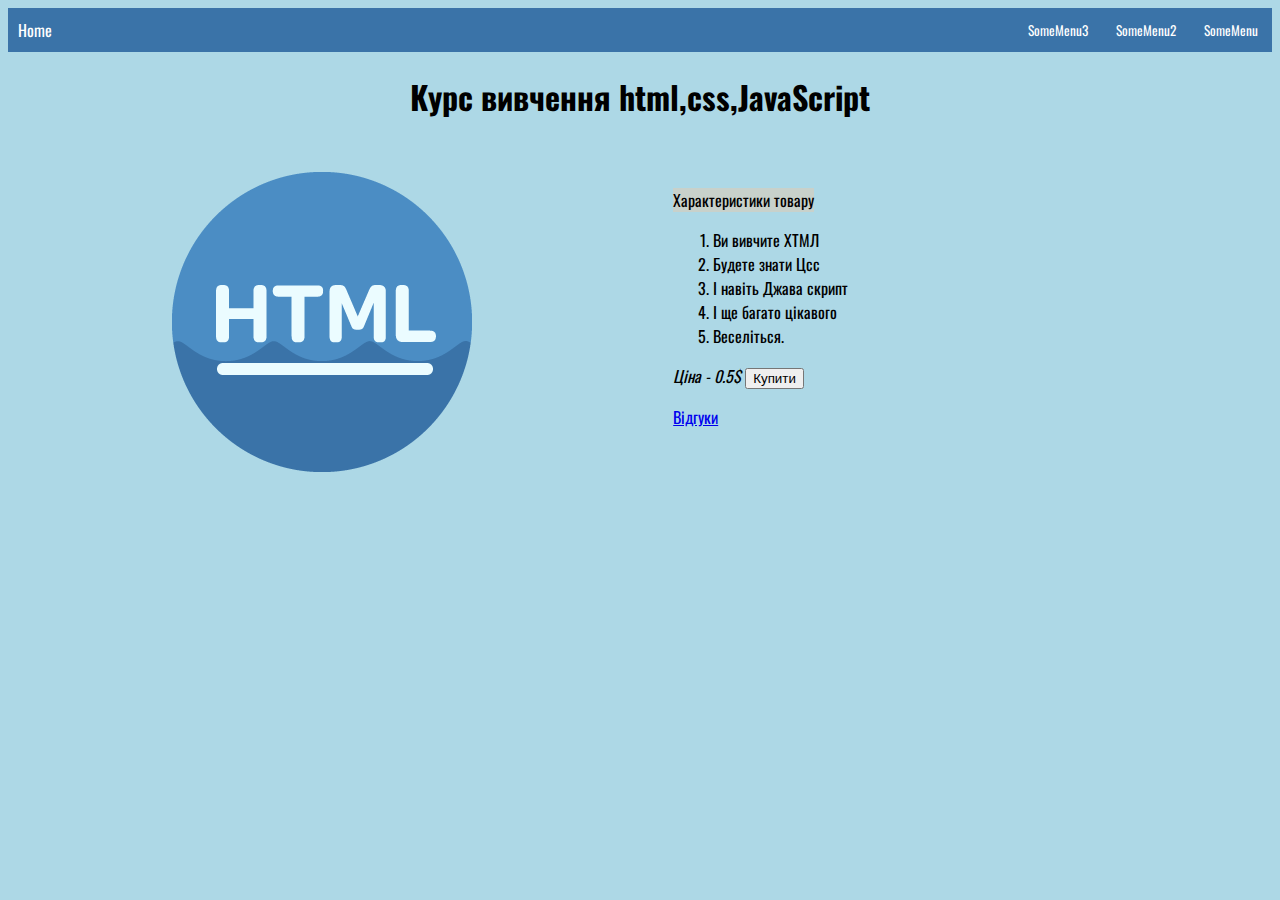
==== index.html @ 63e9be97 "create menu and favicon" ====
<html>
    <head><title>Shop</title>
        <meta charset="utf-8">
        <link rel="stylesheet" type="text/css" href="./static/style/style.css">
        <link href="https://fonts.googleapis.com/css?family=Oswald" rel="stylesheet">
        <link rel="apple-touch-icon" sizes="180x180" href="static/images/favico/apple-touch-icon.png">
        <link rel="icon" type="image/png" sizes="32x32" href="static/images/favico/favicon-32x32.png">
        <link rel="icon" type="image/png" sizes="16x16" href="static/images/favico/favicon-16x16.png">
        <link rel="manifest" href="static/images/favico/site.webmanifest">
        <link rel="mask-icon" href="static/images/favico/safari-pinned-tab.svg" color="#5bbad5">
        <meta name="msapplication-TileColor" content="#da532c">
        <meta name="theme-color" content="#ffffff">
        
    </head>
    <body>
        <div class="main-menu">
                <a href="#home">Home</a>
            <div class="dropdown">
                <button class="dropdown-btn">SomeMenu</button>
                    <div class="dropdown-content">
                        <a href="#menu1">menu1</a>
                        <a href="#menu2">menu2</a>
                        <a href="#menu3">menu3</a>
                    </div>                    
            </div>
            <div class="dropdown">
                    <button class="dropdown-btn">SomeMenu2</button>
                        <div class="dropdown-content">
                            <a href="#menu1">menu1</a>
                            <a href="#menu2">menu2</a>
                            <a href="#menu3">menu3</a>
                        </div>                        
                </div>
                <div class="dropdown">
                        <button class="dropdown-btn">SomeMenu3</button>
                            <div class="dropdown-content">
                                <a href="#menu1">menu1</a>
                                <a href="#menu2">menu2</a>
                                <a href="#menu3">menu3</a>
                            </div>                        
                    </div>
        </div>
        

        <div class="product-name">
            <h1>Курс вивчення html,css,JavaScript</h1>
        </div>
        <div class="row">
            <div class="column-img">
                <div class="column-img-wrapper">
                    <img src="static/images/htmlcourse.png">
                </div>
            </div>
            <div class="column">
                <p><span>Характеристики товару</span></p>
                <ol>
                    <li>Ви вивчите ХТМЛ</li>
                    <li>Будете знати Цсс</li>
                    <li>І навіть Джава скрипт</li>
                    <li>І ще багато цікавого</li>
                    <li>Веселіться.</li>
                    
                </ol>
                <p><em>Ціна - 0.5$</em>
                <button onclick="alert('Вітаю, ви купили товар (ні)')">Купити</button></p>
                <p><a href="reviews.html">Відгуки</a></p>
            </div>
        </div>
        
    </body>
</html>
---- static/style/style.css ----
@media screen{
    BODY {
        font-family: 'Oswald', sans-serif;
        background-color: lightblue;
        
        }
        H1,H2,{
            color: #101311;
        }
        span{
            background-color: #c8d1cb
        }
}
.main-menu{
    overflow: hidden;
    background-color: #3a73a8;
    font-family: 'Oswald', sans-serif;
    
       
}
.main-menu a{
    float: left;
    text-decoration: none;
    text-align: center;
    padding: 10px 10px;
    text-decoration: none;
    font-family: 'Oswald', sans-serif;
    color: white;
    
}
.dropdown-btn{
    background-color: #3a73a8;
    color: white;
    border: none;
}
.dropdown{
    float:right;
    overflow: hidden;
}
.dropdown .dropdown-btn{
    border: none;
    outline: none;
    color: white;
    padding: 12px 14px;
    font-family: 'Oswald', sans-serif;
}
.dropdown-content{
    display: none;
    position: absolute;
    background-color:#4b8dc4;
    box-shadow: 0px 8px 16px 0px rgba(0,0,0,0.2);
    z-index: 1;
}
.dropdown-content a{
    float: none;
    color: white;
    padding: 10px 10px;
    text-decoration: none;
    display: block;
    text-align: left;
    width: 65px;
    
}
.dropdown-content a:hover{
    background-color: rgb(120, 186, 240);
}
.dropdown:hover .dropdown-content{
    display: block;
}
.main-menu::after{
    content: "";
    display: table;
    clear: both;
}


.column {
    float: right;
    width: 45%;
    padding: 30px;

}

.column-img{
    width: 45%;
    float: left;
    padding: 30px;
}
.column-img-wrapper{
    text-align: center;
}
.product-name{
    text-align: center;
}

.row:after {
    content: "";
    display: table;
    clear: both;
}
.round {
    border-radius: 100px; 
    border: 3px solid rgb(109, 109, 109); 
    box-shadow: 0 0 7px rgb(194, 194, 194); 
   }


@media (max-width: 600px) {
    .column {
        width: 100%;
    }
@media print {    
    BODY {
        font-family: 'Oswald', sans-serif;
        
        }
        H1,H2,P{
            color: #101311;
        }
    }
}
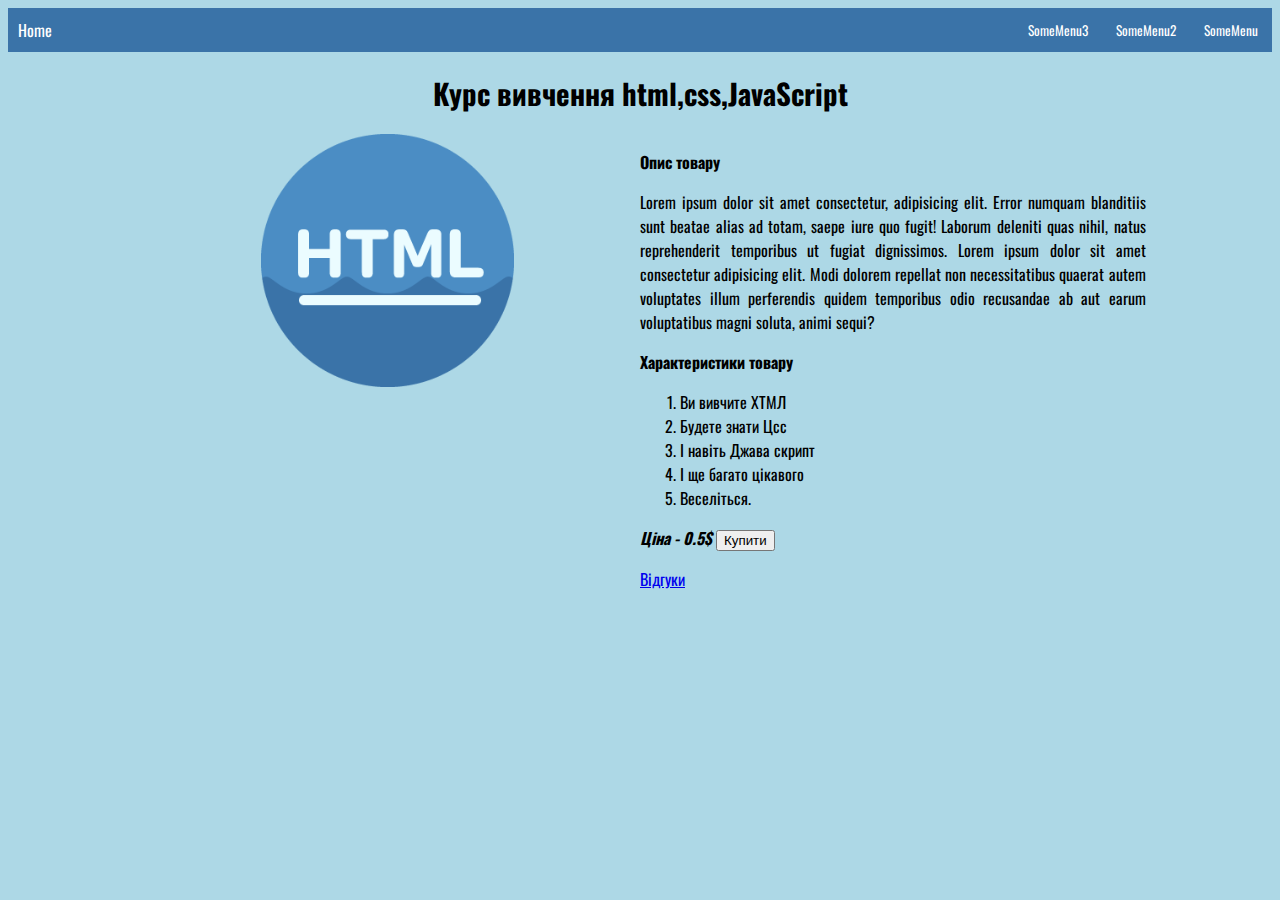
==== commit 3de92368: "change style" ====
--- a/index.html
+++ b/index.html
@@ -41,31 +41,31 @@
                     </div>
         </div>
         
-
-        <div class="product-name">
-            <h1>Курс вивчення html,css,JavaScript</h1>
+        <div class="wrapper">
+            <div class="product-name">
+                    Курс вивчення html,css,JavaScript
+            </div>
+                <div class="column-img">
+                    <div class="column-img-wrapper">
+                            <img src="static/images/htmlcourse.png">
+                    </div>
+                </div>
+                <div class="column">
+                        <p><span>Опис товару</span></p>
+                        <p>Lorem ipsum dolor sit amet consectetur, adipisicing elit. Error numquam blanditiis sunt beatae alias ad totam, saepe iure quo fugit! Laborum deleniti quas nihil, natus reprehenderit temporibus ut fugiat dignissimos. Lorem ipsum dolor sit amet consectetur adipisicing elit. Modi dolorem repellat non necessitatibus quaerat autem voluptates illum perferendis quidem temporibus odio recusandae ab aut earum voluptatibus magni soluta, animi sequi?</p>
+                    <p><span>Характеристики товару</span></p>
+                    <ol>
+                        <li>Ви вивчите ХТМЛ</li>
+                        <li>Будете знати Цсс</li>
+                        <li>І навіть Джава скрипт</li>
+                        <li>І ще багато цікавого</li>
+                        <li>Веселіться.</li>
+                        
+                    </ol>
+                    <p><em>Ціна - 0.5$</em>
+                    <button onclick="alert('Вітаю, ви купили товар (ні)')">Купити</button></p>
+                    <p><a href="reviews.html">Відгуки</a></p>
+                </div>
         </div>
-        <div class="row">
-            <div class="column-img">
-                <div class="column-img-wrapper">
-                    <img src="static/images/htmlcourse.png">
-                </div>
-            </div>
-            <div class="column">
-                <p><span>Характеристики товару</span></p>
-                <ol>
-                    <li>Ви вивчите ХТМЛ</li>
-                    <li>Будете знати Цсс</li>
-                    <li>І навіть Джава скрипт</li>
-                    <li>І ще багато цікавого</li>
-                    <li>Веселіться.</li>
-                    
-                </ol>
-                <p><em>Ціна - 0.5$</em>
-                <button onclick="alert('Вітаю, ви купили товар (ні)')">Купити</button></p>
-                <p><a href="reviews.html">Відгуки</a></p>
-            </div>
-        </div>
-        
     </body>
 </html>--- a/static/style/style.css
+++ b/static/style/style.css
@@ -8,16 +8,17 @@
         H1,H2,{
             color: #101311;
         }
-        span{
-            background-color: #c8d1cb
+        span, em{
+            font-weight: bold;
         }
+        p{
+            text-align: justify;
+        }
+        
 }
 .main-menu{
     overflow: hidden;
-    background-color: #3a73a8;
-    font-family: 'Oswald', sans-serif;
-    
-       
+    background-color: #3a73a8;  
 }
 .main-menu a{
     float: left;
@@ -25,25 +26,24 @@
     text-align: center;
     padding: 10px 10px;
     text-decoration: none;
-    font-family: 'Oswald', sans-serif;
     color: white;
-    
 }
 .dropdown-btn{
     background-color: #3a73a8;
-    color: white;
-    border: none;
+    font-family: 'Oswald', sans-serif; 
+
 }
+
 .dropdown{
     float:right;
     overflow: hidden;
 }
+
 .dropdown .dropdown-btn{
     border: none;
     outline: none;
     color: white;
     padding: 12px 14px;
-    font-family: 'Oswald', sans-serif;
 }
 .dropdown-content{
     display: none;
@@ -59,11 +59,10 @@
     text-decoration: none;
     display: block;
     text-align: left;
-    width: 65px;
-    
+    width: 61px;
 }
-.dropdown-content a:hover{
-    background-color: rgb(120, 186, 240);
+.dropdown-content a:hover, .dropdown-btn:hover{
+    background-color: #4b8dc4
 }
 .dropdown:hover .dropdown-content{
     display: block;
@@ -73,25 +72,35 @@
     display: table;
     clear: both;
 }
-
+.wrapper{
+    width: 80%;
+    margin: 0 auto;
+}
 
 .column {
     float: right;
-    width: 45%;
-    padding: 30px;
-
+    width: 50%;
 }
 
 .column-img{
-    width: 45%;
-    float: left;
-    padding: 30px;
+    width: 50%;
+    float: left;    
 }
 .column-img-wrapper{
     text-align: center;
+    width: 100%;
 }
+
+.column-img-wrapper img {
+    width: 50%;
+}
+
 .product-name{
     text-align: center;
+    font-size: 1.8rem;
+    font-weight: bold;
+    padding-top: 20px;
+    padding-bottom: 20px;
 }
 
 .row:after {
@@ -104,19 +113,15 @@
     border: 3px solid rgb(109, 109, 109); 
     box-shadow: 0 0 7px rgb(194, 194, 194); 
    }
-
-
 @media (max-width: 600px) {
     .column {
         width: 100%;
     }
-@media print {    
-    BODY {
-        font-family: 'Oswald', sans-serif;
-        
-        }
-        H1,H2,P{
-            color: #101311;
-        }
+}
+@media screen and (max-width: 1080px){
+    .column-img,
+    .column {
+        float: none;
+        width: 100%;
     }
 }
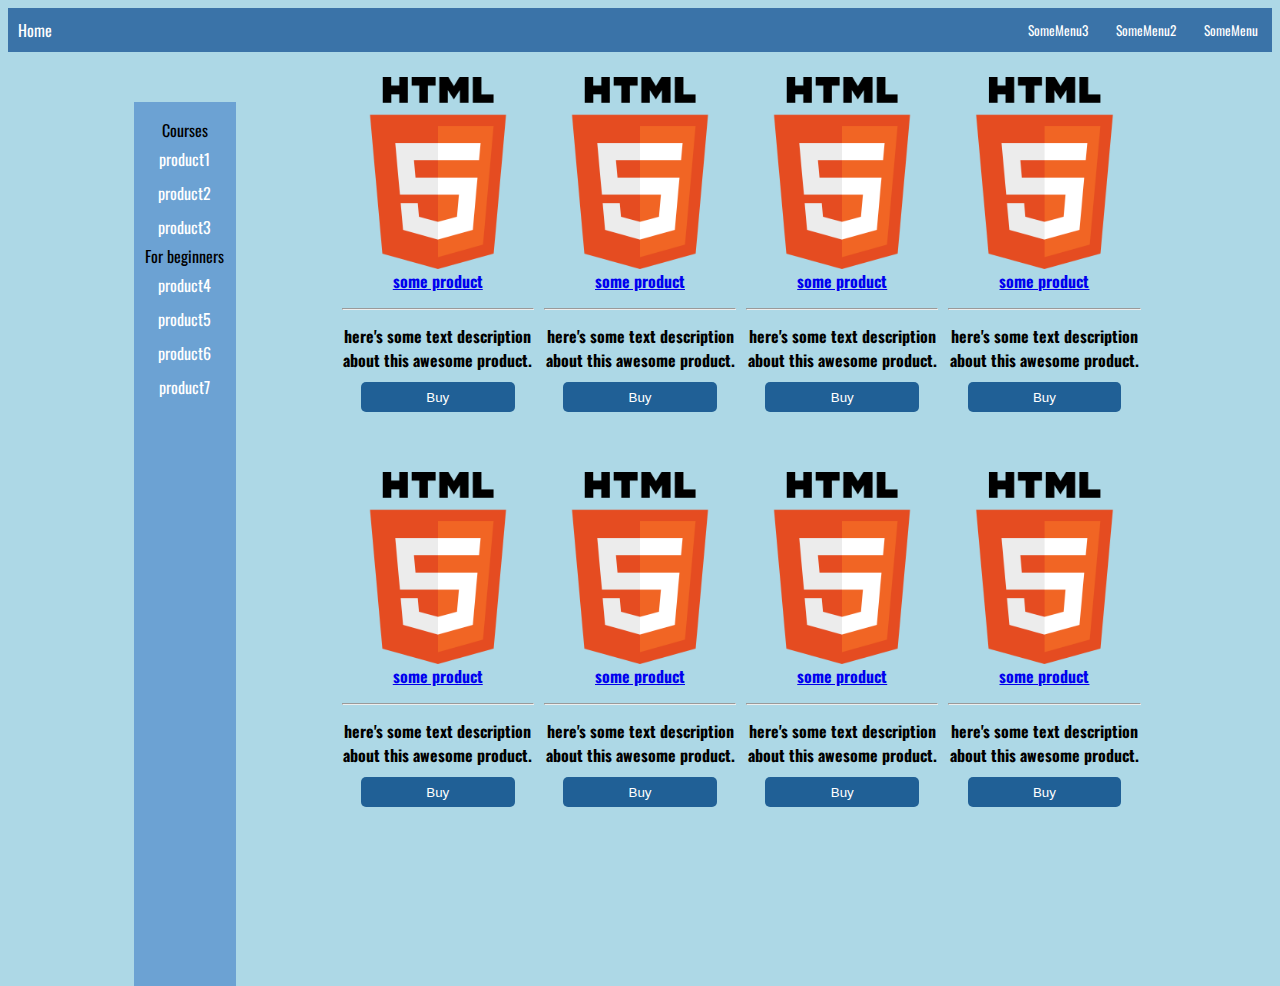
==== commit 72019664: "create product category menu and product item" ====
--- a/index.html
+++ b/index.html
@@ -40,31 +40,124 @@
                             </div>                        
                     </div>
         </div>
-        
         <div class="wrapper">
-            <div class="product-name">
-                    Курс вивчення html,css,JavaScript
+            <div class="product-category">
+            <ul>
+                Courses
+            <li class="dropdown-title-cat"><a href="#">product1</a>
+                <ul>
+                    <li><a href="#">Product1.1</a></li>
+                    <li><a href="#">Product1.1</a></li>
+                    <li><a href="#">Product1.1</a></li>
+                    <li><a href="#">Product1.1</a></li>
+                    <li><a href="#">Product1.1</a></li>
+                </ul>
+            </li>
+            <li class="dropdown-title-cat"><a href="#">product2</a>
+                <ul>
+                    <li><a href="#">Product2.1</a></li>
+                    <li><a href="#">Product2.1</a></li>
+                    <li><a href="#">Product2.1</a></li>
+                    <li><a href="#">Product2.1</a></li>
+                    <li><a href="#">Product2.1</a></li>
+                </ul>
+            </li>
+            <li class="dropdown-title-cat"><a href="#">product3</a>
+                <ul>
+                    <li><a href="#">Product3.1</a></li>
+                    <li><a href="#">Product3.1</a></li>
+                    <li><a href="#">Product3.1</a></li>
+                    <li><a href="#">Product3.1</a></li>
+                    <li><a href="#">Product3.1</a></li>
+                </ul>
+            </li>
+            For beginners
+            <li class="dropdown-title-cat"><a href="#">product4</a>
+            <li class="dropdown-title-cat"><a href="#">product5</a>
+            <li class="dropdown-title-cat"><a href="#">product6</a>
+            <li class="dropdown-title-cat"><a href="#">product7</a>
+            </ul> 
+            
             </div>
-                <div class="column-img">
-                    <div class="column-img-wrapper">
-                            <img src="static/images/htmlcourse.png">
+            <div class="product">
+                <div class="product-name">
+                    <a href="product.html">
+                    <img src="static/images/html.png" alt="html course">
+                    some product</a><br><hr>
+                    <span>here's some text description about this awesome product.</span><br>
+                    <button class="button" onclick="alert('You Buy This Course (NO)')"> Buy </button>
+                </div>
+                
+            </div>
+            <div class="product">
+                    <div class="product-name">
+                        <a href="product.html">
+                        <img src="static/images/html.png" alt="html course">
+                        some product</a><br><hr>
+                        <span>here's some text description about this awesome product.</span><br>
+                        <button class="button" onclick="alert('You Buy This Course (NO)')"> Buy </button>
                     </div>
+                    
                 </div>
-                <div class="column">
-                        <p><span>Опис товару</span></p>
-                        <p>Lorem ipsum dolor sit amet consectetur, adipisicing elit. Error numquam blanditiis sunt beatae alias ad totam, saepe iure quo fugit! Laborum deleniti quas nihil, natus reprehenderit temporibus ut fugiat dignissimos. Lorem ipsum dolor sit amet consectetur adipisicing elit. Modi dolorem repellat non necessitatibus quaerat autem voluptates illum perferendis quidem temporibus odio recusandae ab aut earum voluptatibus magni soluta, animi sequi?</p>
-                    <p><span>Характеристики товару</span></p>
-                    <ol>
-                        <li>Ви вивчите ХТМЛ</li>
-                        <li>Будете знати Цсс</li>
-                        <li>І навіть Джава скрипт</li>
-                        <li>І ще багато цікавого</li>
-                        <li>Веселіться.</li>
+                <div class="product">
+                        <div class="product-name">
+                            <a href="product.html">
+                            <img src="static/images/html.png" alt="html course">
+                            some product</a><br><hr>
+                            <span>here's some text description about this awesome product.</span><br>
+                            <button class="button" onclick="alert('You Buy This Course (NO)')"> Buy </button>
+                        </div>
                         
-                    </ol>
-                    <p><em>Ціна - 0.5$</em>
-                    <button onclick="alert('Вітаю, ви купили товар (ні)')">Купити</button></p>
-                    <p><a href="reviews.html">Відгуки</a></p>
+                </div>
+                <div class="product">
+                        <div class="product-name">
+                            <a href="product.html">
+                            <img src="static/images/html.png" alt="html course">
+                            some product</a><br><hr>
+                            <span>here's some text description about this awesome product.</span><br>
+                            <button class="button" onclick="alert('You Buy This Course (NO)')"> Buy </button>
+                        </div>
+                        
+                </div>
+                <div class="product">
+                        <div class="product-name">
+                            <a href="product.html">
+                            <img src="static/images/html.png" alt="html course">
+                            some product</a><br><hr>
+                            <span>here's some text description about this awesome product.</span><br>
+                            <button class="button" onclick="alert('You Buy This Course (NO)')"> Buy </button>
+                        </div>
+                        
+                </div>
+                <div class="product">
+                        <div class="product-name">
+                            <a href="product.html">
+                            <img src="static/images/html.png" alt="html course">
+                            some product</a><br><hr>
+                            <span>here's some text description about this awesome product.</span><br>
+                            <button class="button" onclick="alert('You Buy This Course (NO)')"> Buy </button>
+                        </div>
+                        
+                </div>
+                <div class="product">
+                        <div class="product-name">
+                            <a href="product.html">
+                            <img src="static/images/html.png" alt="html course">
+                            some product</a><br><hr>
+                            <span>here's some text description about this awesome product.</span><br>
+                            <button class="button" onclick="alert('You Buy This Course (NO)')"> Buy </button>
+                        </div>
+                        
+                </div>
+                <div class="product">
+                        <div class="product-name">
+                            <a href="product.html">
+                            <img src="static/images/html.png" alt="html course">
+                            some product</a><br><hr>
+                            <span>here's some text description about this awesome product.</span><br>
+                            <button class="button" onclick="alert('You Buy This Course (NO)')"> Buy </button>
+                        </div>
+                        
                 </div>
         </div>
     </body>
--- a/static/style/style.css
+++ b/static/style/style.css
@@ -1,11 +1,11 @@
-
+*{box-sizing: border-box;}
 @media screen{
     BODY {
         font-family: 'Oswald', sans-serif;
         background-color: lightblue;
         
         }
-        H1,H2,{
+        H1,H2{
             color: #101311;
         }
         span, em{
@@ -16,6 +16,7 @@
         }
         
 }
+/*Main Manu block*/
 .main-menu{
     overflow: hidden;
     background-color: #3a73a8;  
@@ -62,7 +63,8 @@
     width: 61px;
 }
 .dropdown-content a:hover, .dropdown-btn:hover{
-    background-color: #4b8dc4
+    background-color: #61abe7;
+    color: #093e69
 }
 .dropdown:hover .dropdown-content{
     display: block;
@@ -76,7 +78,72 @@
     width: 80%;
     margin: 0 auto;
 }
-
+/*category menu*/
+.product-category{
+    float: left;
+    width: 10%;
+    margin-right: 20px;
+    height: 100%;
+    background: #6CA2D3;
+    margin-top: 50px;    
+}
+
+.product-category ul {
+    padding:0;
+    text-align: center;
+}
+
+.product-category li{
+    list-style-type: none;
+    padding: 5px;
+    width:100%;
+}
+.product-category li:hover{
+    background: #376A97;
+}
+
+.dropdown-title-cat{
+    position: relative;
+}
+.dropdown-title-cat ul{
+    padding: 0;
+    display: none;
+    background: #6A9DCB;
+    position: absolute;
+    left: 0%;
+    top: 0%;
+}
+.dropdown-title-cat li{
+    padding: 10px;
+}
+
+.dropdown-title-cat:hover ul{
+display: block;
+left: 100%;
+}
+
+.dropdown-title-cat:hover li:hover{
+
+    width: 100%;
+}
+
+.product-category a{
+    text-decoration: none;
+    color:white;
+}
+/*body*/
+.product{
+    overflow: hidden;
+    float: right;
+    width: 20%;
+    padding: 5px;
+      
+}
+
+.product:hover{
+    border: 5px solid #61abe7;
+    border-radius: 10px;
+}
 .column {
     float: right;
     width: 50%;
@@ -102,6 +169,27 @@
     padding-top: 20px;
     padding-bottom: 20px;
 }
+.product-name a{
+    font-size: 1rem;
+}
+.product-name img{
+    width: 100%;
+}
+.product-name span{
+    font-size: 1rem;
+}
+.product-name button {
+    margin: 10px 0;
+    width: 80%;
+    height: 30px;
+    border-radius: 5px;
+    background: #206096;
+    color: white;
+    border: none;
+}
+.product-name button:hover{
+background:#628BAD;
+}
 
 .row:after {
     content: "";
@@ -109,10 +197,11 @@
     clear: both;
 }
 .round {
-    border-radius: 100px; 
+    border-radius: 100%; 
     border: 3px solid rgb(109, 109, 109); 
     box-shadow: 0 0 7px rgb(194, 194, 194); 
    }
+
 @media (max-width: 600px) {
     .column {
         width: 100%;
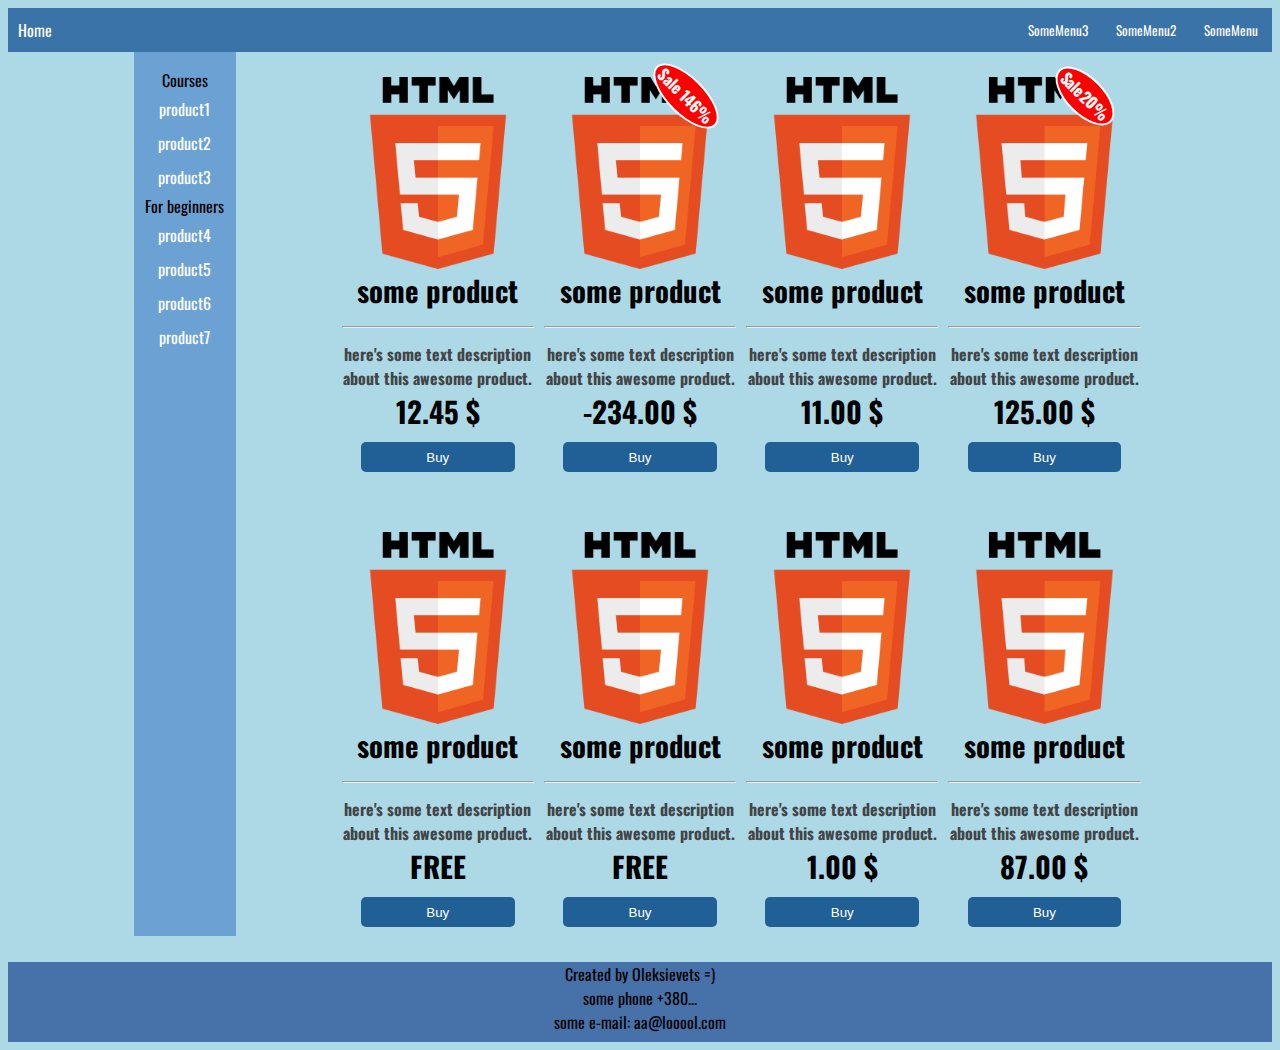
==== commit c68104c3: "add sale and price" ====
--- a/index.html
+++ b/index.html
@@ -82,9 +82,11 @@
             <div class="product">
                 <div class="product-name">
                     <a href="product.html">
+                    <div class="sale">Sale20%</div>
                     <img src="static/images/html.png" alt="html course">
                     some product</a><br><hr>
                     <span>here's some text description about this awesome product.</span><br>
+                    125.00 $
                     <button class="button" onclick="alert('You Buy This Course (NO)')"> Buy </button>
                 </div>
                 
@@ -95,6 +97,7 @@
                         <img src="static/images/html.png" alt="html course">
                         some product</a><br><hr>
                         <span>here's some text description about this awesome product.</span><br>
+                        11.00 $
                         <button class="button" onclick="alert('You Buy This Course (NO)')"> Buy </button>
                     </div>
                     
@@ -102,9 +105,11 @@
                 <div class="product">
                         <div class="product-name">
                             <a href="product.html">
+                            <div class="sale">Sale 146%</div>
                             <img src="static/images/html.png" alt="html course">
                             some product</a><br><hr>
                             <span>here's some text description about this awesome product.</span><br>
+                            -234.00 $
                             <button class="button" onclick="alert('You Buy This Course (NO)')"> Buy </button>
                         </div>
                         
@@ -115,6 +120,7 @@
                             <img src="static/images/html.png" alt="html course">
                             some product</a><br><hr>
                             <span>here's some text description about this awesome product.</span><br>
+                            12.45 $
                             <button class="button" onclick="alert('You Buy This Course (NO)')"> Buy </button>
                         </div>
                         
@@ -125,6 +131,7 @@
                             <img src="static/images/html.png" alt="html course">
                             some product</a><br><hr>
                             <span>here's some text description about this awesome product.</span><br>
+                            87.00 $
                             <button class="button" onclick="alert('You Buy This Course (NO)')"> Buy </button>
                         </div>
                         
@@ -135,6 +142,7 @@
                             <img src="static/images/html.png" alt="html course">
                             some product</a><br><hr>
                             <span>here's some text description about this awesome product.</span><br>
+                            1.00 $
                             <button class="button" onclick="alert('You Buy This Course (NO)')"> Buy </button>
                         </div>
                         
@@ -145,6 +153,7 @@
                             <img src="static/images/html.png" alt="html course">
                             some product</a><br><hr>
                             <span>here's some text description about this awesome product.</span><br>
+                            FREE
                             <button class="button" onclick="alert('You Buy This Course (NO)')"> Buy </button>
                         </div>
                         
@@ -155,10 +164,16 @@
                             <img src="static/images/html.png" alt="html course">
                             some product</a><br><hr>
                             <span>here's some text description about this awesome product.</span><br>
+                            FREE
                             <button class="button" onclick="alert('You Buy This Course (NO)')"> Buy </button>
                         </div>
                         
                 </div>
         </div>
+        <footer>
+            Created by Oleksievets =)<br>
+            some phone +380...<br>
+            some e-mail: aa@looool.com
+        </footer>
     </body>
 </html>--- a/static/style/style.css
+++ b/static/style/style.css
@@ -82,10 +82,8 @@
 .product-category{
     float: left;
     width: 10%;
-    margin-right: 20px;
     height: 100%;
     background: #6CA2D3;
-    margin-top: 50px;    
 }
 
 .product-category ul {
@@ -125,6 +123,7 @@
 .dropdown-title-cat:hover li:hover{
 
     width: 100%;
+    transform: translateX(0px);
 }
 
 .product-category a{
@@ -144,6 +143,17 @@
     border: 5px solid #61abe7;
     border-radius: 10px;
 }
+.sale{
+    background: red;
+    border-radius:100%;
+    color: white;
+    position: absolute;
+    padding: 5px;
+    border: 2px solid white;
+    margin-left: 100px;
+    font-size: 1rem;
+    transform: rotate(45deg);
+}
 .column {
     float: right;
     width: 50%;
@@ -170,13 +180,16 @@
     padding-bottom: 20px;
 }
 .product-name a{
-    font-size: 1rem;
+    font-size: 1.8rem;
+    text-decoration: none;
+    color: black;
 }
 .product-name img{
     width: 100%;
 }
 .product-name span{
     font-size: 1rem;
+    color: #424446;
 }
 .product-name button {
     margin: 10px 0;
@@ -200,7 +213,17 @@
     border-radius: 100%; 
     border: 3px solid rgb(109, 109, 109); 
     box-shadow: 0 0 7px rgb(194, 194, 194); 
-   }
+}
+footer{
+    text-align: center;
+    background: #4772a9;
+    height: 80px;
+}
+.wrapper::after{
+    content: "";
+    display: table;
+    clear: both;
+}
 
 @media (max-width: 600px) {
     .column {
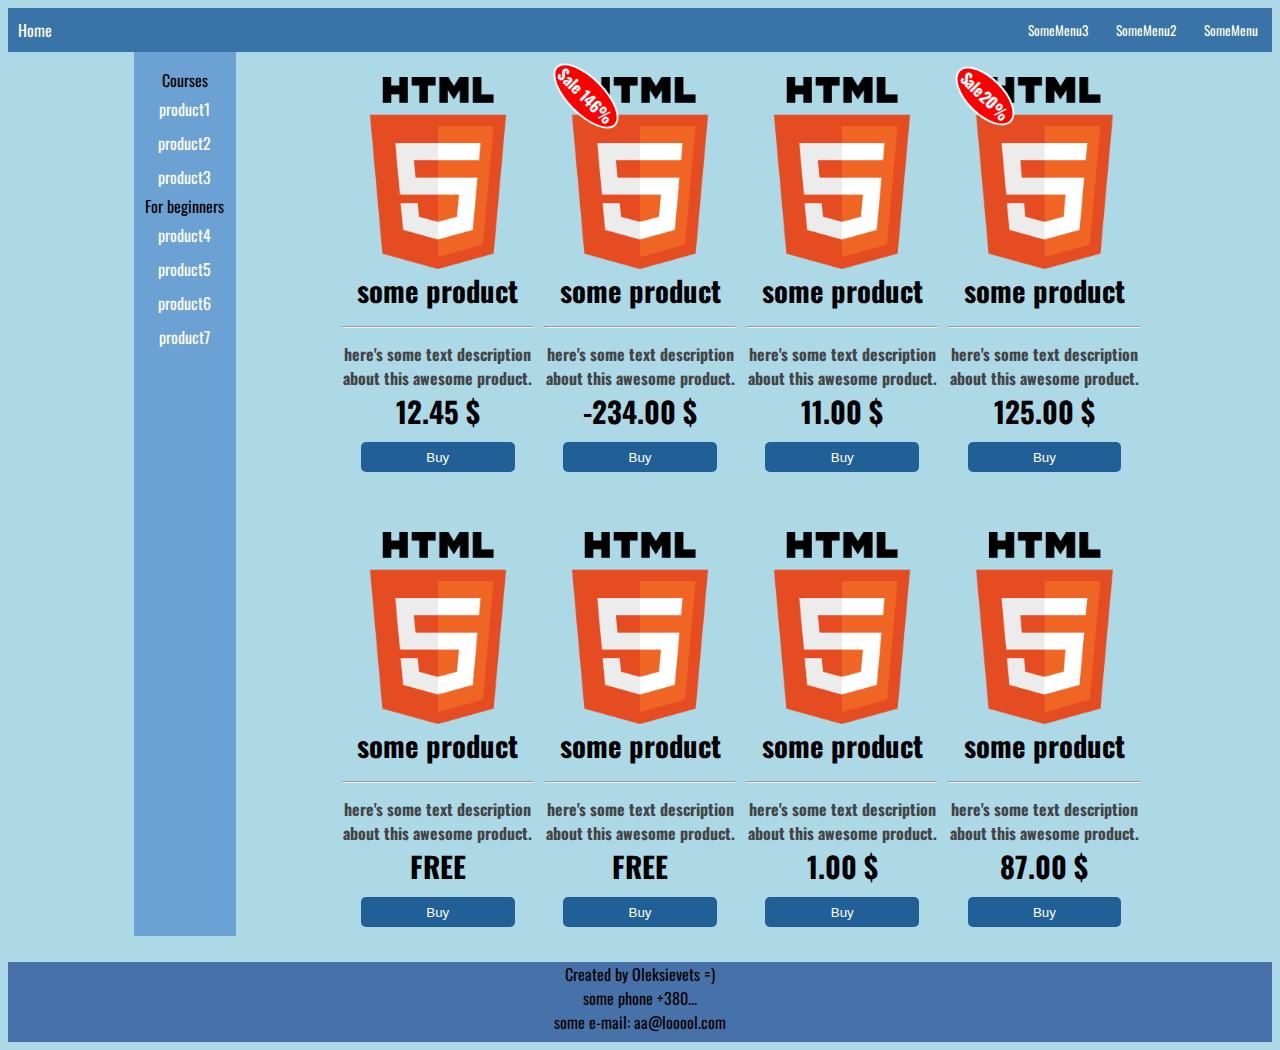
==== commit 7f435e9d: "br add" ====
--- a/index.html
+++ b/index.html
@@ -86,7 +86,7 @@
                     <img src="static/images/html.png" alt="html course">
                     some product</a><br><hr>
                     <span>here's some text description about this awesome product.</span><br>
-                    125.00 $
+                    125.00 $<br>
                     <button class="button" onclick="alert('You Buy This Course (NO)')"> Buy </button>
                 </div>
                 
@@ -97,7 +97,7 @@
                         <img src="static/images/html.png" alt="html course">
                         some product</a><br><hr>
                         <span>here's some text description about this awesome product.</span><br>
-                        11.00 $
+                        11.00 $<br>
                         <button class="button" onclick="alert('You Buy This Course (NO)')"> Buy </button>
                     </div>
                     
@@ -109,7 +109,7 @@
                             <img src="static/images/html.png" alt="html course">
                             some product</a><br><hr>
                             <span>here's some text description about this awesome product.</span><br>
-                            -234.00 $
+                            -234.00 $<br>
                             <button class="button" onclick="alert('You Buy This Course (NO)')"> Buy </button>
                         </div>
                         
@@ -120,7 +120,7 @@
                             <img src="static/images/html.png" alt="html course">
                             some product</a><br><hr>
                             <span>here's some text description about this awesome product.</span><br>
-                            12.45 $
+                            12.45 $<br>
                             <button class="button" onclick="alert('You Buy This Course (NO)')"> Buy </button>
                         </div>
                         
@@ -131,7 +131,7 @@
                             <img src="static/images/html.png" alt="html course">
                             some product</a><br><hr>
                             <span>here's some text description about this awesome product.</span><br>
-                            87.00 $
+                            87.00 $<br>
                             <button class="button" onclick="alert('You Buy This Course (NO)')"> Buy </button>
                         </div>
                         
@@ -142,7 +142,7 @@
                             <img src="static/images/html.png" alt="html course">
                             some product</a><br><hr>
                             <span>here's some text description about this awesome product.</span><br>
-                            1.00 $
+                            1.00 $<br>
                             <button class="button" onclick="alert('You Buy This Course (NO)')"> Buy </button>
                         </div>
                         
@@ -153,7 +153,7 @@
                             <img src="static/images/html.png" alt="html course">
                             some product</a><br><hr>
                             <span>here's some text description about this awesome product.</span><br>
-                            FREE
+                            FREE<br>
                             <button class="button" onclick="alert('You Buy This Course (NO)')"> Buy </button>
                         </div>
                         
@@ -164,7 +164,7 @@
                             <img src="static/images/html.png" alt="html course">
                             some product</a><br><hr>
                             <span>here's some text description about this awesome product.</span><br>
-                            FREE
+                            FREE<br>
                             <button class="button" onclick="alert('You Buy This Course (NO)')"> Buy </button>
                         </div>
                         
--- a/static/style/style.css
+++ b/static/style/style.css
@@ -150,7 +150,7 @@
     position: absolute;
     padding: 5px;
     border: 2px solid white;
-    margin-left: 100px;
+    float: right;
     font-size: 1rem;
     transform: rotate(45deg);
 }
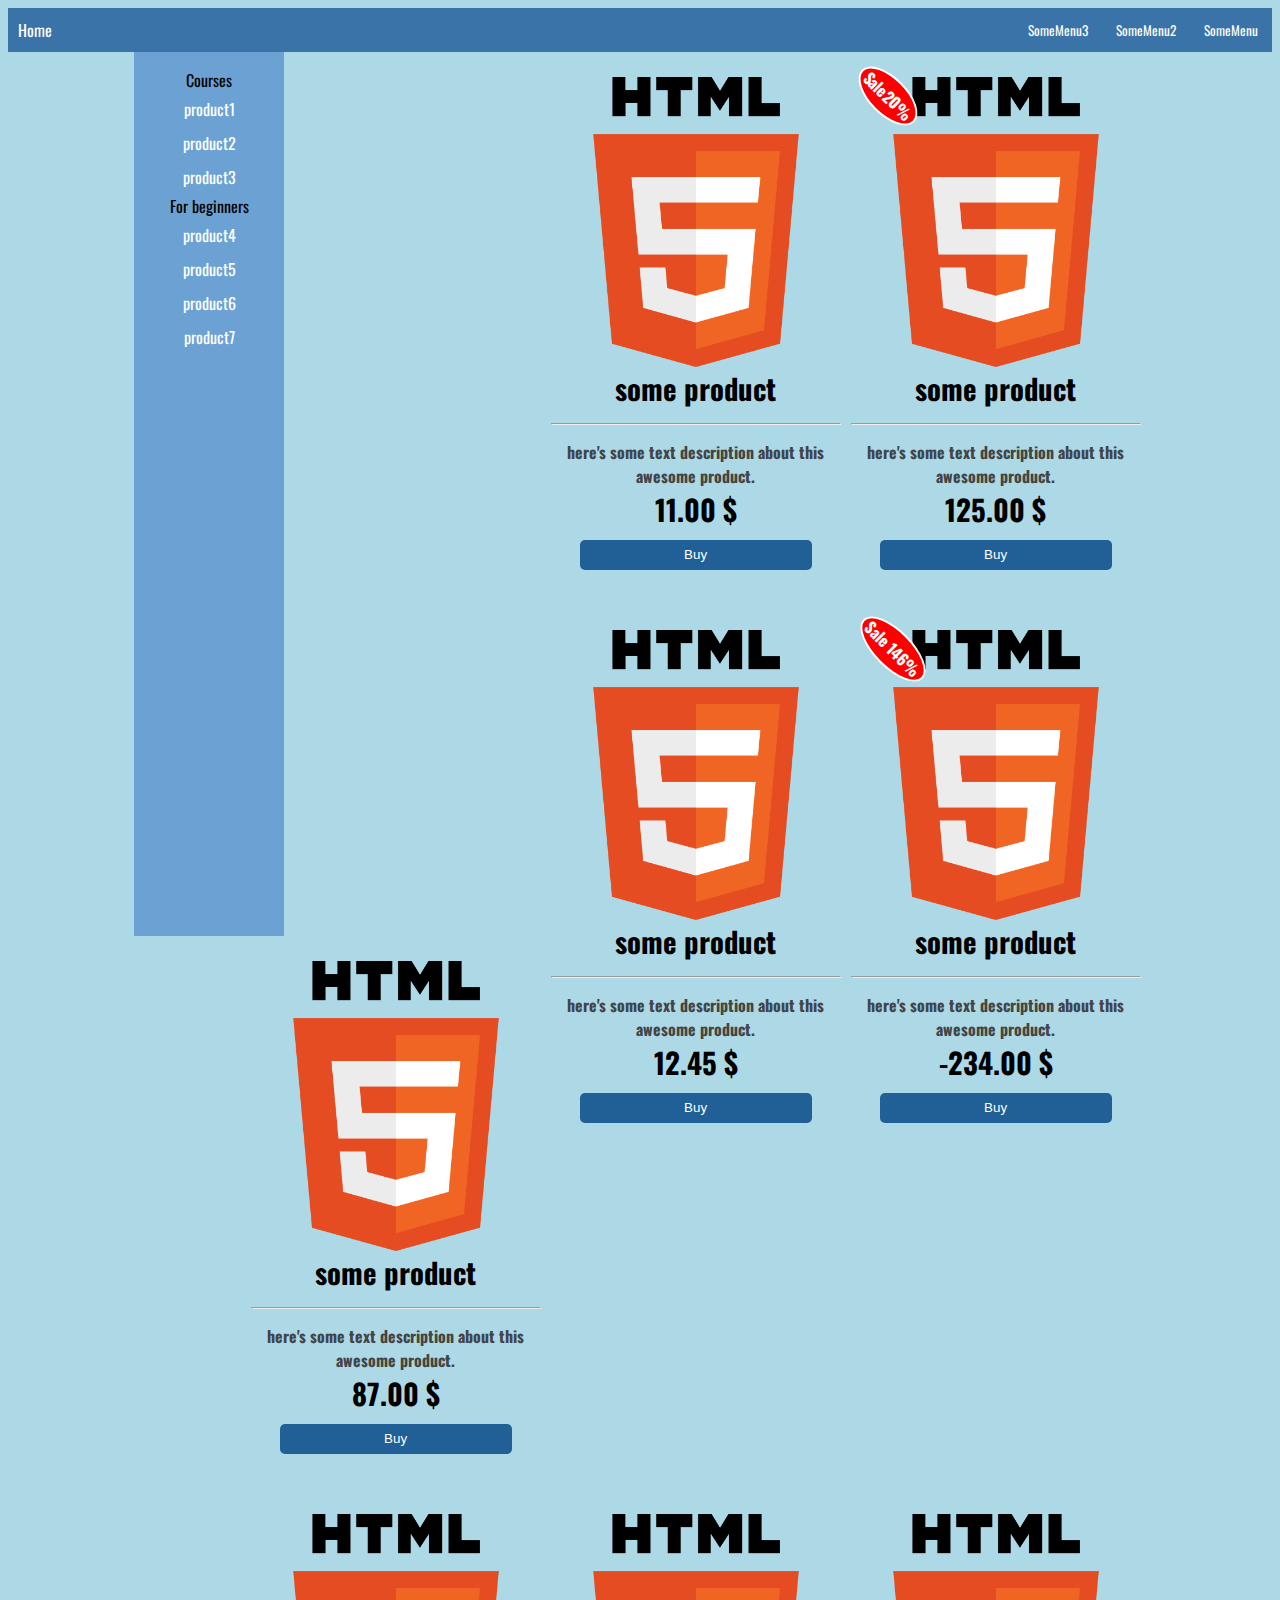
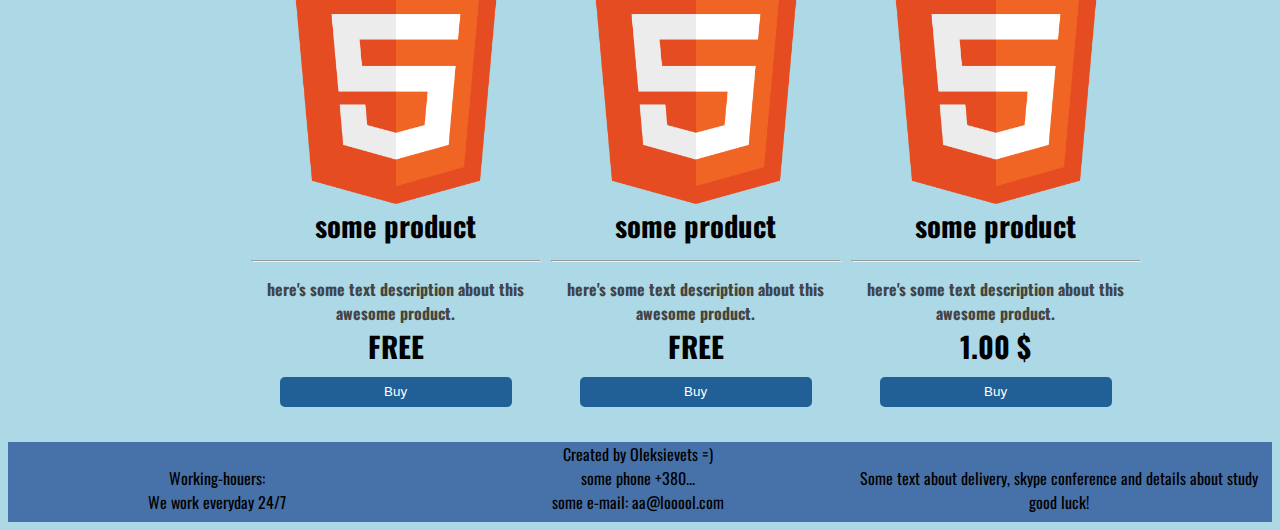
==== commit 5ec7a7b6: "add footer, change css" ====
--- a/index.html
+++ b/index.html
@@ -171,9 +171,20 @@
                 </div>
         </div>
         <footer>
-            Created by Oleksievets =)<br>
-            some phone +380...<br>
-            some e-mail: aa@looool.com
+            <div class="footer-1">
+                Working-houers:<br>
+                We work everyday 24/7
+            </div>
+            <div class="footer-2">
+                    Created by Oleksievets =)<br>
+                    some phone +380...<br>
+                    some e-mail: aa@looool.com
+            </div>
+            <div class="footer-3">
+                Some text about delivery, skype conference and details about study<br>
+                good luck!
+
+            </div>
         </footer>
     </body>
 </html>--- a/static/style/style.css
+++ b/static/style/style.css
@@ -81,7 +81,7 @@
 /*category menu*/
 .product-category{
     float: left;
-    width: 10%;
+    width: 150px;
     height: 100%;
     background: #6CA2D3;
 }
@@ -134,7 +134,7 @@
 .product{
     overflow: hidden;
     float: right;
-    width: 20%;
+    max-width: 300px;    
     padding: 5px;
       
 }
@@ -214,16 +214,36 @@
     border: 3px solid rgb(109, 109, 109); 
     box-shadow: 0 0 7px rgb(194, 194, 194); 
 }
+/* footer*/
 footer{
-    text-align: center;
     background: #4772a9;
     height: 80px;
-}
+    position: relative;
+    width: 100%;
+    display: inline-block;
+}
+.footer-1{
+    display: inline-block;
+    width: 33%;
+    text-align: center;
+}
+.footer-2{
+    display: inline-block;
+    width: 33%;
+    text-align: center;
+}
+.footer-3{
+    display: inline-block;
+    width: 33%;
+    text-align: center;
+}
+
 .wrapper::after{
     content: "";
     display: table;
     clear: both;
 }
+
 
 @media (max-width: 600px) {
     .column {
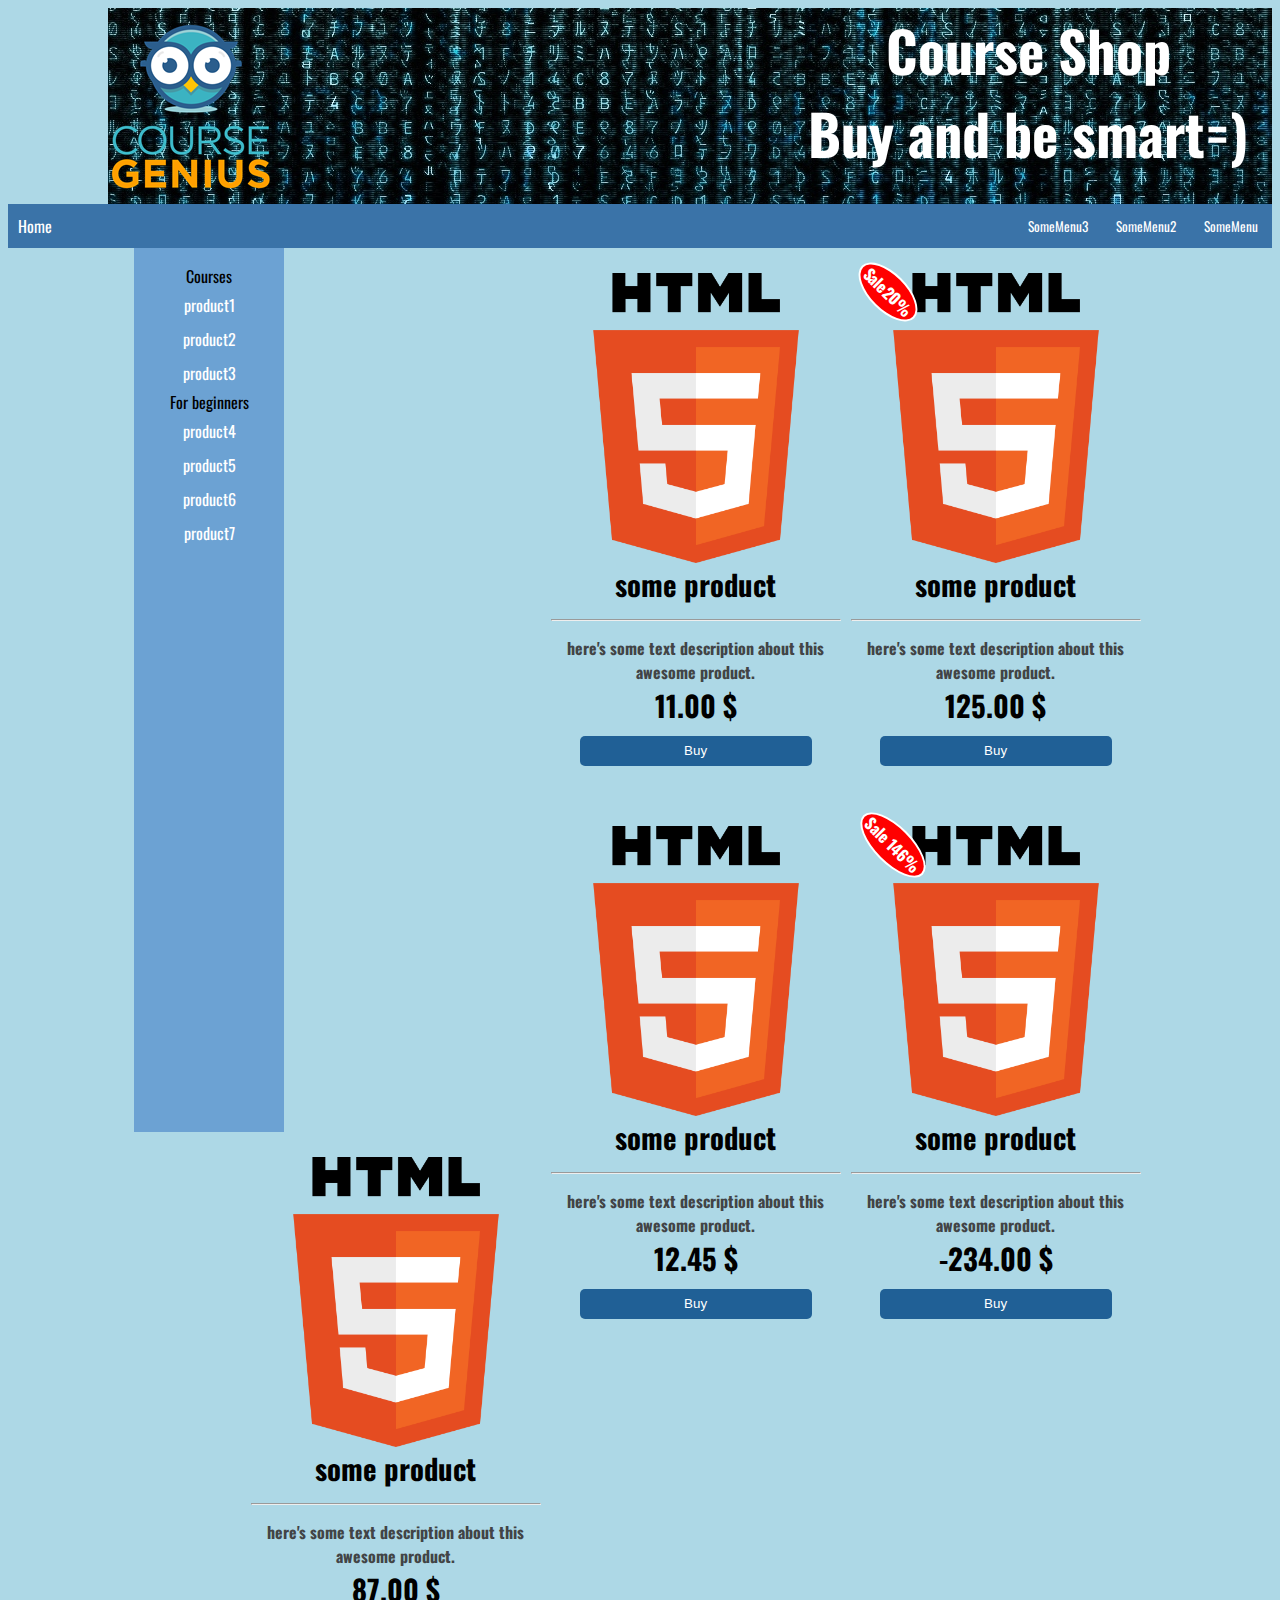
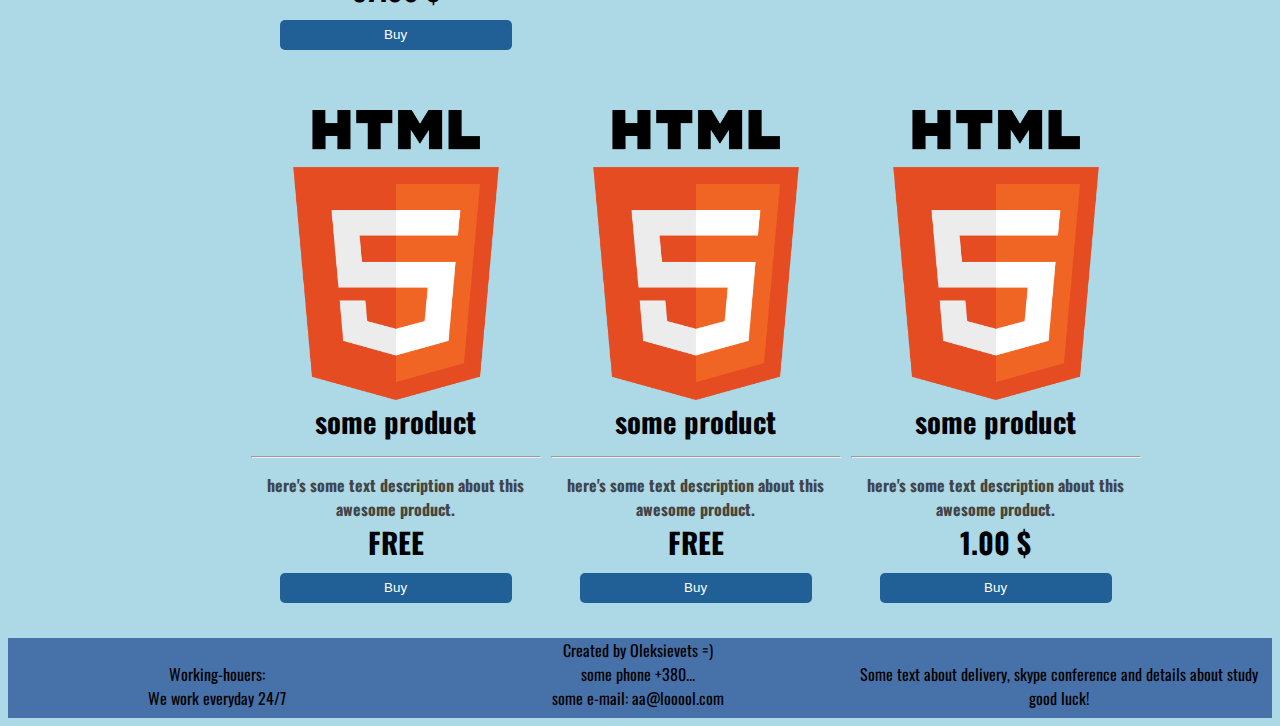
==== commit 6143d046: "add header and logo" ====
--- a/index.html
+++ b/index.html
@@ -13,7 +13,15 @@
         
     </head>
     <body>
-        <div class="main-menu">
+        <header>
+           <a href="index.html"> <img class="logo" src="static/images/logo.png" alt="Logo"></a>
+           <span>Course Shop<br>
+        Buy and be smart=)</span>
+            <img src="static/images/header.jpg" alt="Shop">
+            
+        </header>
+
+        <nav class="main-menu">
                 <a href="#home">Home</a>
             <div class="dropdown">
                 <button class="dropdown-btn">SomeMenu</button>
@@ -39,7 +47,7 @@
                                 <a href="#menu3">menu3</a>
                             </div>                        
                     </div>
-        </div>
+                </nav>
         <div class="wrapper">
             <div class="product-category">
             <ul>
--- a/static/style/style.css
+++ b/static/style/style.css
@@ -17,6 +17,27 @@
         
 }
 /*Main Manu block*/
+header{
+    padding-right: 10px;
+    overflow: hidden;
+    width: 100%;
+    height: 196px;
+}
+
+header a{
+    margin-left:100px;
+}
+header span{
+    text-align: center;
+    position: absolute;
+    padding-left: 700px;
+    color: white;
+    font-size: 3.5rem;
+    max-height: 196px;
+}
+.logo{
+    position: absolute
+}
 .main-menu{
     overflow: hidden;
     background-color: #3a73a8;  
@@ -64,7 +85,8 @@
 }
 .dropdown-content a:hover, .dropdown-btn:hover{
     background-color: #61abe7;
-    color: #093e69
+    color: #093e69;
+    transition: 0.4s linear;
 }
 .dropdown:hover .dropdown-content{
     display: block;
@@ -98,6 +120,7 @@
 }
 .product-category li:hover{
     background: #376A97;
+    transition: 0.4s linear;
 }
 
 .dropdown-title-cat{
@@ -135,13 +158,13 @@
     overflow: hidden;
     float: right;
     max-width: 300px;    
-    padding: 5px;
-      
+    padding: 5px;     
 }
 
 .product:hover{
     border: 5px solid #61abe7;
     border-radius: 10px;
+    transition: 0.2s linear;
 }
 .sale{
     background: red;
@@ -150,7 +173,6 @@
     position: absolute;
     padding: 5px;
     border: 2px solid white;
-    float: right;
     font-size: 1rem;
     transform: rotate(45deg);
 }
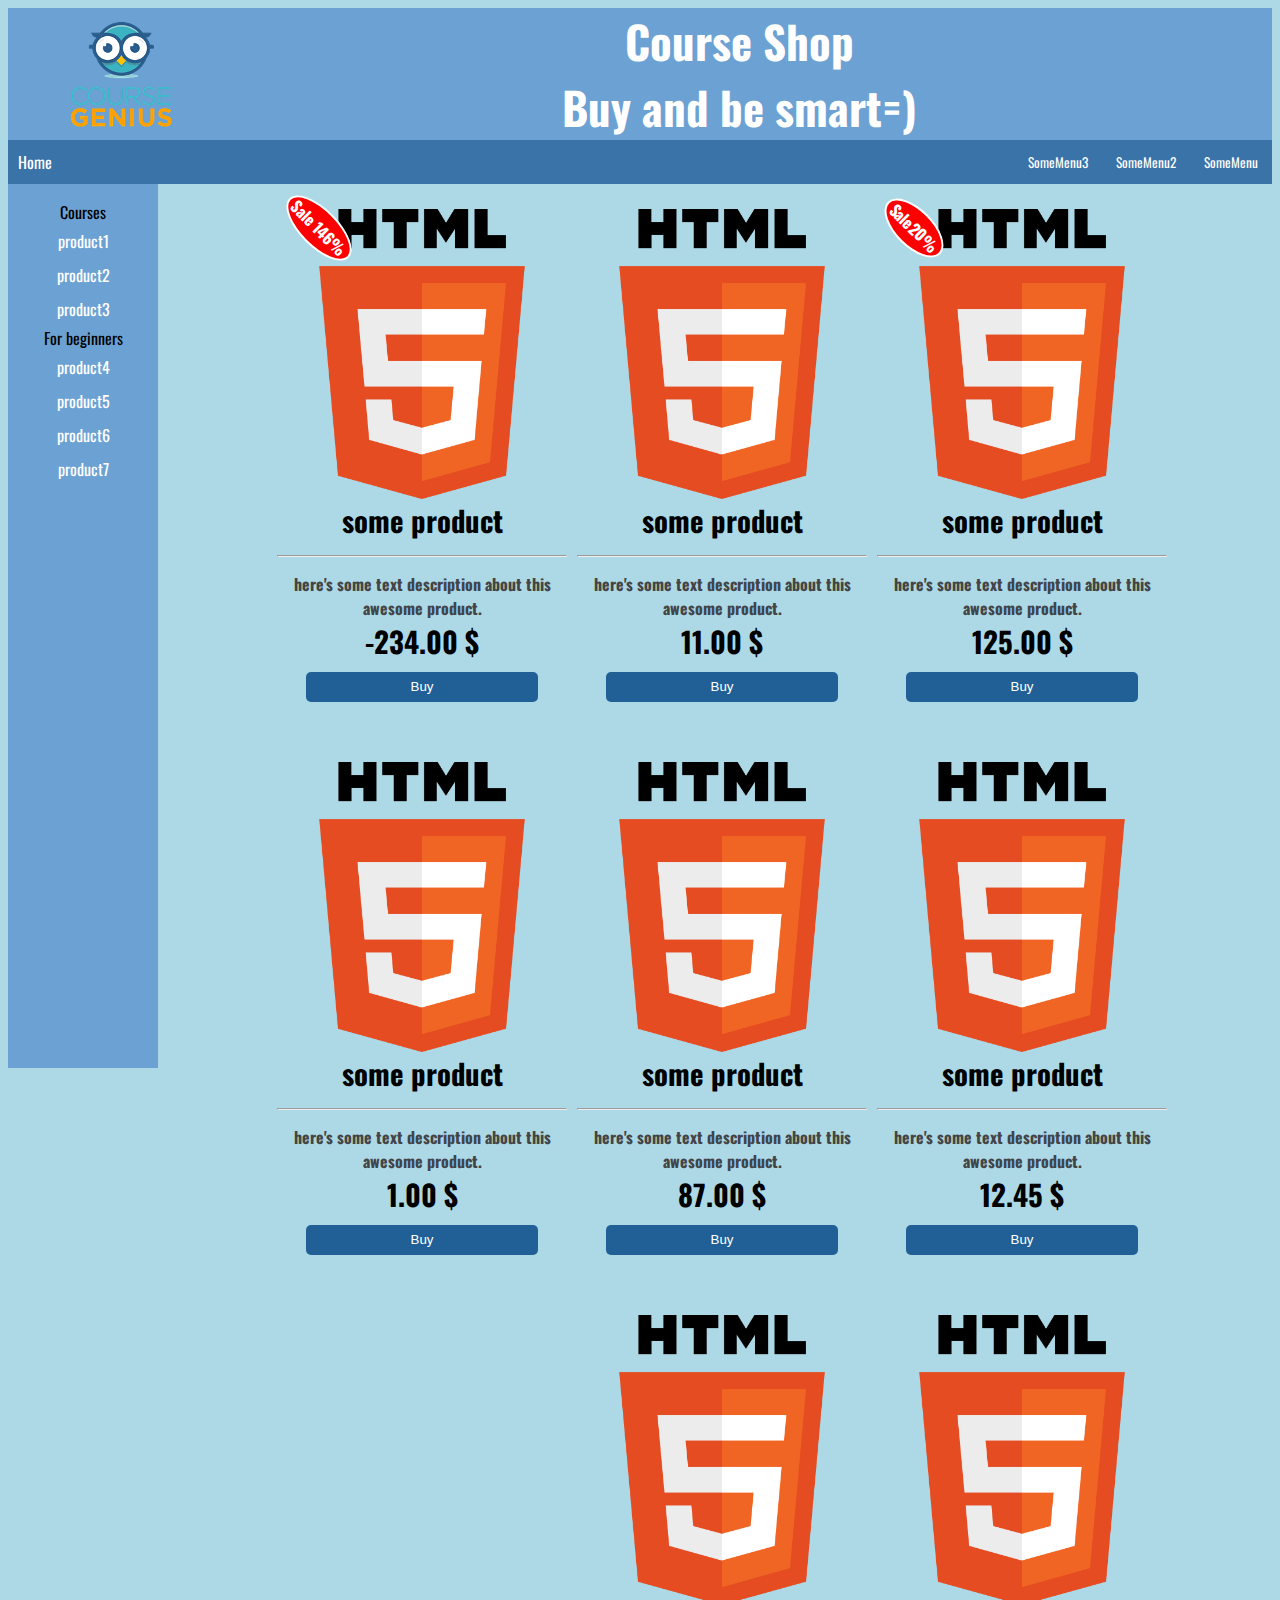
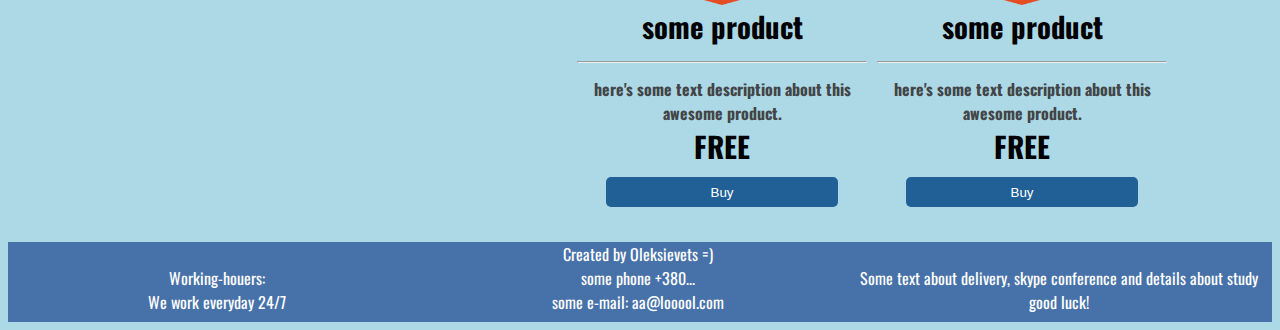
==== commit f2f12686: "add all pages wrapper" ====
--- a/index.html
+++ b/index.html
@@ -14,13 +14,10 @@
     </head>
     <body>
         <header>
-           <a href="index.html"> <img class="logo" src="static/images/logo.png" alt="Logo"></a>
-           <span>Course Shop<br>
-        Buy and be smart=)</span>
-            <img src="static/images/header.jpg" alt="Shop">
-            
+                <a href="index.html"><img src="static/images/logo.png" alt="Logo"></a>
+                <span>Course Shop<br>
+                Buy and be smart=)</span>
         </header>
-
         <nav class="main-menu">
                 <a href="#home">Home</a>
             <div class="dropdown">
@@ -47,7 +44,7 @@
                                 <a href="#menu3">menu3</a>
                             </div>                        
                     </div>
-                </nav>
+        </nav>
         <div class="wrapper">
             <div class="product-category">
             <ul>
@@ -87,6 +84,7 @@
             </ul> 
             
             </div>
+            <div class="product-wrapper">
             <div class="product">
                 <div class="product-name">
                     <a href="product.html">
@@ -178,6 +176,7 @@
                         
                 </div>
         </div>
+    </div>
         <footer>
             <div class="footer-1">
                 Working-houers:<br>
--- a/static/style/style.css
+++ b/static/style/style.css
@@ -19,25 +19,25 @@
 /*Main Manu block*/
 header{
     padding-right: 10px;
-    overflow: hidden;
-    width: 100%;
-    height: 196px;
+    width: 100%;
+    background-color: #6ca2d3;
+    display: inline-block;
 }
 
 header a{
-    margin-left:100px;
+    text-align: center;
+    display: inline-block;
+    width: 18%;
+
 }
 header span{
-    text-align: center;
-    position: absolute;
-    padding-left: 700px;
-    color: white;
-    font-size: 3.5rem;
-    max-height: 196px;
-}
-.logo{
-    position: absolute
-}
+    display: inline-block;
+    text-align: center;
+    color: white;
+    font-size: 2.8rem;
+    width: 80%;
+}
+
 .main-menu{
     overflow: hidden;
     background-color: #3a73a8;  
@@ -97,7 +97,7 @@
     clear: both;
 }
 .wrapper{
-    width: 80%;
+    width: 100%;
     margin: 0 auto;
 }
 /*category menu*/
@@ -154,6 +154,14 @@
     color:white;
 }
 /*body*/
+.product-wrapper{
+    padding-right: 100px;
+}
+.product-wrapper::after{
+    content: "";
+    display: table;
+    clear: both;
+}
 .product{
     overflow: hidden;
     float: right;
@@ -182,7 +190,7 @@
 }
 
 .column-img{
-    width: 50%;
+    width: 30%;
     float: left;    
 }
 .column-img-wrapper{
@@ -248,16 +256,21 @@
     display: inline-block;
     width: 33%;
     text-align: center;
+    color: white;
 }
 .footer-2{
     display: inline-block;
     width: 33%;
     text-align: center;
+    color: white;
+    
 }
 .footer-3{
     display: inline-block;
     width: 33%;
     text-align: center;
+    color: white;
+    
 }
 
 .wrapper::after{
